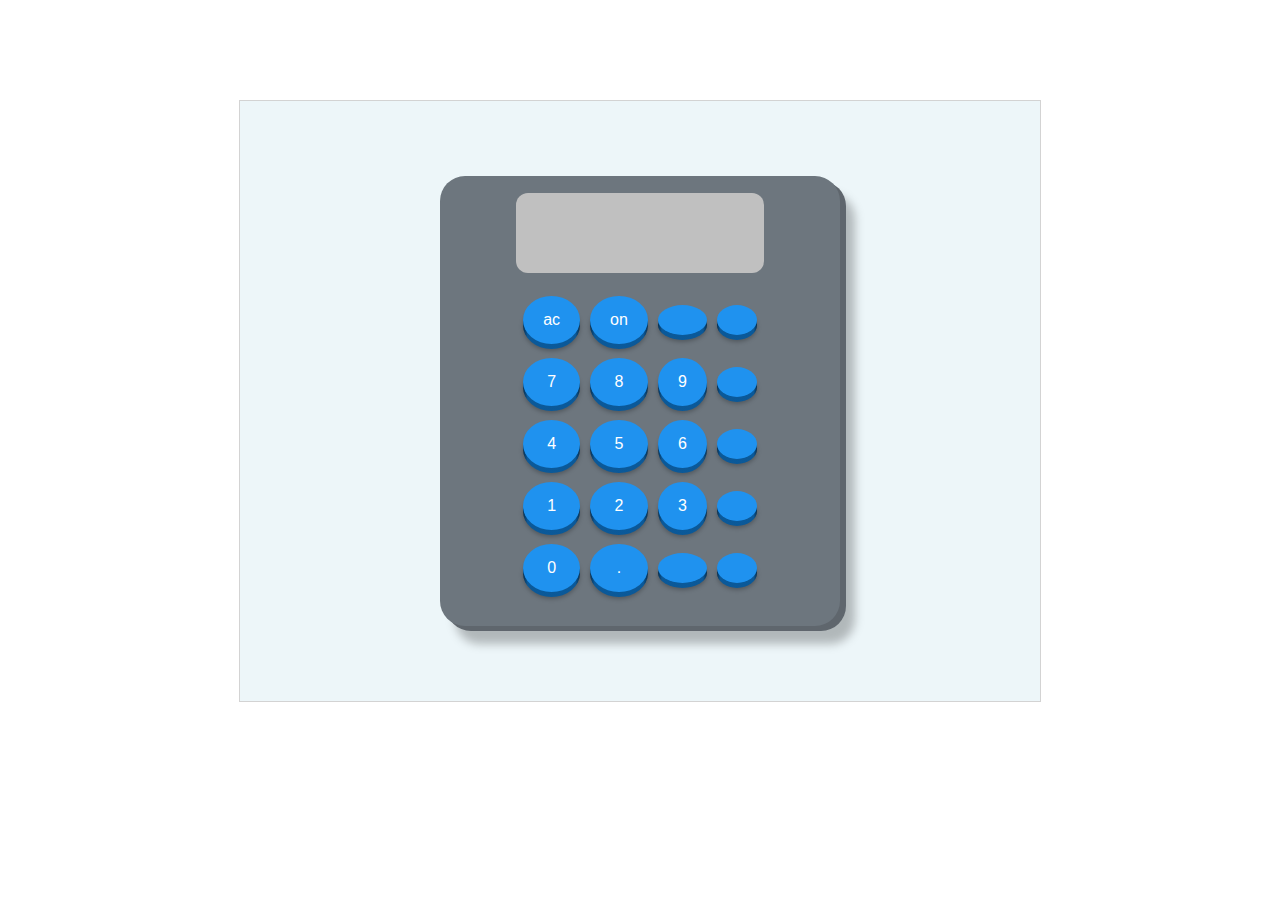
==== index.html @ 64e904a1 "file name changed" ====
<!DOCTYPE html>
<html lang="en">
  <head>
    <meta charset="UTF-8" />
    <meta http-equiv="X-UA-Compatible" content="IE=edge" />
    <meta name="viewport" content="width=device-width, initial-scale=1.0" />
    <link
      rel="stylesheet"
      href="https://use.fontawesome.com/releases/v5.15.3/css/all.css"
      integrity="sha384-SZXxX4whJ79/gErwcOYf+zWLeJdY/qpuqC4cAa9rOGUstPomtqpuNWT9wdPEn2fk"
      crossorigin="anonymous"
    />
    <link rel="stylesheet" href="/styles.css" />
    <title>3D buttons</title>
  </head>
  <body>
    <div class="center">
      <div class="container">
        <div class="calculator-shadow"></div>
        <div class="calculator-edge"></div>
        <div class="calculator">
          <div class="window"></div>
          <div class="box grid">
            <button class="btn">
              <span class="shadow"></span>
              <span class="edge"></span>
              <span class="front">ac</span>
            </button>
            <button class="btn">
              <span class="shadow"></span>
              <span class="edge"></span>
              <span class="front">on</span>
            </button>
            <button class="btn">
              <span class="shadow"></span>
              <span class="edge"></span>
              <span class="front">
                <i class="fas fa-percent"></i>
              </span>
            </button>
            <button class="btn">
              <span class="shadow"></span>
              <span class="edge"></span>
              <span class="front"><i class="fas fa-divide"></i></span>
            </button>
            <button class="btn">
              <span class="shadow"></span>
              <span class="edge"></span>
              <span class="front">7</span>
            </button>
            <button class="btn">
              <span class="shadow"></span>
              <span class="edge"></span>
              <span class="front">8</span>
            </button>
            <button class="btn">
              <span class="shadow"></span>
              <span class="edge"></span>
              <span class="front">9</span>
            </button>
            <button class="btn">
              <span class="shadow"></span>
              <span class="edge"></span>
              <span class="front">
                <i class="fas fa-times"></i>
              </span>
            </button>
            <button class="btn">
              <span class="shadow"></span>
              <span class="edge"></span>
              <span class="front">4</span>
            </button>
            <button class="btn">
              <span class="shadow"></span>
              <span class="edge"></span>
              <span class="front">5</span>
            </button>
            <button class="btn">
              <span class="shadow"></span>
              <span class="edge"></span>
              <span class="front">6</span>
            </button>
            <button class="btn">
              <span class="shadow"></span>
              <span class="edge"></span>
              <span class="front">
                <i class="fas fa-minus"></i>
              </span>
            </button>
            <button class="btn">
              <span class="shadow"></span>
              <span class="edge"></span>
              <span class="front">1</span>
            </button>
            <button class="btn">
              <span class="shadow"></span>
              <span class="edge"></span>
              <span class="front">2</span>
            </button>
            <button class="btn">
              <span class="shadow"></span>
              <span class="edge"></span>
              <span class="front">3</span>
            </button>
            <button class="btn">
              <span class="shadow"></span>
              <span class="edge"></span>
              <span class="front">
                <i class="fas fa-plus"></i>
              </span>
            </button>
            <button class="btn">
              <span class="shadow"></span>
              <span class="edge"></span>
              <span class="front">0</span>
            </button>
            <button class="btn">
              <span class="shadow"></span>
              <span class="edge"></span>
              <span class="front">.</span>
            </button>
            <button class="btn">
              <span class="shadow"></span>
              <span class="edge"></span>
              <span class="front">
                <i class="fas fa-equals"></i>
              </span>
            </button>
            <button class="btn">
              <span class="shadow"></span>
              <span class="edge"></span>
              <span class="front">
                <i class="fas fa-equals"></i>
              </span>
            </button>
          </div>
        </div>
      </div>
    </div>
  </body>
</html>
---- styles.css ----
.center {
  width: 800px;
  height: 600px;
  margin: 0 auto;
  border: 1px solid lightgrey;
  background-color: #edf6f9;

  display: flex;
  justify-content: center;
  align-items: center;
  margin-top: 100px;
}

.container {
  position: relative;
}

.calculator-shadow {
  position: absolute;
  top: 0;
  left: 0;
  width: 100%;
  height: 100%;
  border-radius: 25px;
  background: hsl(0deg 0% 0% / 0.25);
  transform: translateX(15px) translateY(18px);
}

.calculator-shadow {
  filter: blur(5px);
}

.calculator-edge {
  position: absolute;
  top: -5px;
  left: 0;
  width: 100%;
  height: 100%;
  border-radius: 25px;
  background: hsl(208, 7%, 40%);
  /* transform: translateY(15px); */
  transform: translateX(6px) translateY(10px);
}

.calculator {
  width: 400px;
  height: 450px;
  margin: 0 auto;

  background-color: hsl(208, 7%, 46%);
  border-radius: 25px;

  display: flex;
  flex-direction: column;
  justify-content: space-evenly;
  align-items: center;
  position: relative;
}

.window {
  width: 62%;
  height: 80px;
  /* border: 1px solid pink; */
  border-radius: 12px;
  /* background-color: #8e9aaf; */
  background: #c0c0c0;
}

.box {
  width: 300px;
  height: 300px;
  margin: 0 auto;
  /* border: 1px solid pink; */
  padding: 10px 5px;

  display: flex;
  justify-content: center;
  align-items: center;
}

.grid {
  display: grid;
  grid-template-columns: repeat(4, auto);
  grid-gap: 10px;
}

.btn {
  position: relative;
  background: transparent;
  border: none;
  padding: 0;
  cursor: pointer;
}

.shadow {
  position: absolute;
  top: 0;
  left: 0;
  width: 100%;
  height: 100%;
  border-radius: 50%;
  background: hsl(0deg 0% 0% / 0.25);
  transform: translateY(2px);
}

.shadow {
  filter: blur(2px);
}

.edge {
  position: absolute;
  top: 0;
  left: 0;
  width: 100%;
  height: 100%;
  border-radius: 50%;
  background: hsl(207, 87%, 32%);
}

.edge {
  background: linear-gradient(
    to left,
    hsl(207, 87%, 16%) 0%,
    hsl(207, 87%, 32%) 8%,
    hsl(207, 87%, 32%) 92%,
    hsl(207, 87%, 16%) 100%
  );
}

.front {
  display: block;
  position: relative;
  padding: 15px 20px;
  border-radius: 50%;
  font-size: 1rem;
  background: hsl(207, 87%, 53%);
  color: white;
  transform: translateY(-5px);
}

.btn:hover .front {
  transform: translateY(-6px);
}

.btn:hover .shadow {
  transform: translateY(4px);
}

.btn:active .front {
  transform: translateY(-2px);
}

.btn:active .shadow {
  transform: translateY(1px);
}

.btn {
  transition: filter 600ms;
}

.btn {
  -webkit-tap-highlight-color: transparent; /* remove the target */
  user-select: none; /* make our button unselectable on IOS (select the text within the button) */
}

.btn:hover {
  transition: filter 250ms;
  filter: brightness(110%);
}

.btn:focus:not(:focus-visible) {
  outline: none;
}
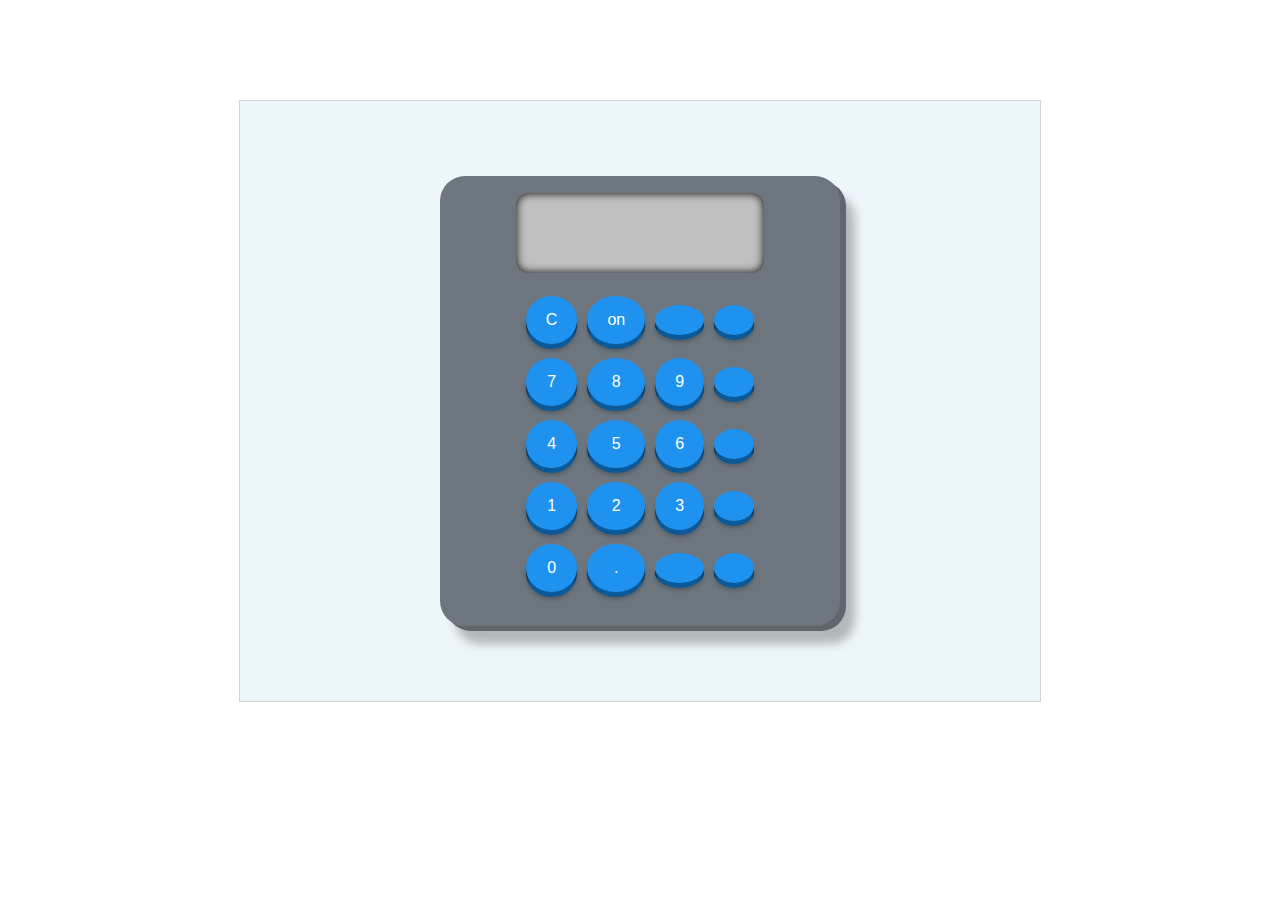
==== commit bfc73013: "changed folder name and added box shadow to display div" ====
--- a/index.html
+++ b/index.html
@@ -10,7 +10,7 @@
       integrity="sha384-SZXxX4whJ79/gErwcOYf+zWLeJdY/qpuqC4cAa9rOGUstPomtqpuNWT9wdPEn2fk"
       crossorigin="anonymous"
     />
-    <link rel="stylesheet" href="/styles.css" />
+    <link rel="stylesheet" href="styles.css" />
     <title>3D buttons</title>
   </head>
   <body>
@@ -19,12 +19,12 @@
         <div class="calculator-shadow"></div>
         <div class="calculator-edge"></div>
         <div class="calculator">
-          <div class="window"></div>
+          <div class="display"></div>
           <div class="box grid">
             <button class="btn">
               <span class="shadow"></span>
               <span class="edge"></span>
-              <span class="front">ac</span>
+              <span class="front">C </span>
             </button>
             <button class="btn">
               <span class="shadow"></span>
--- a/styles.css
+++ b/styles.css
@@ -57,20 +57,20 @@
   position: relative;
 }
 
-.window {
+.display {
   width: 62%;
   height: 80px;
-  /* border: 1px solid pink; */
   border-radius: 12px;
-  /* background-color: #8e9aaf; */
   background: #c0c0c0;
+  box-shadow: inset 0 0 10px #000;
+  -moz-box-shadow: inset 0 0 10px #000;
+  -webkit-box-shadow: inset 0 0 10px #000;
 }
 
 .box {
   width: 300px;
   height: 300px;
   margin: 0 auto;
-  /* border: 1px solid pink; */
   padding: 10px 5px;
 
   display: flex;
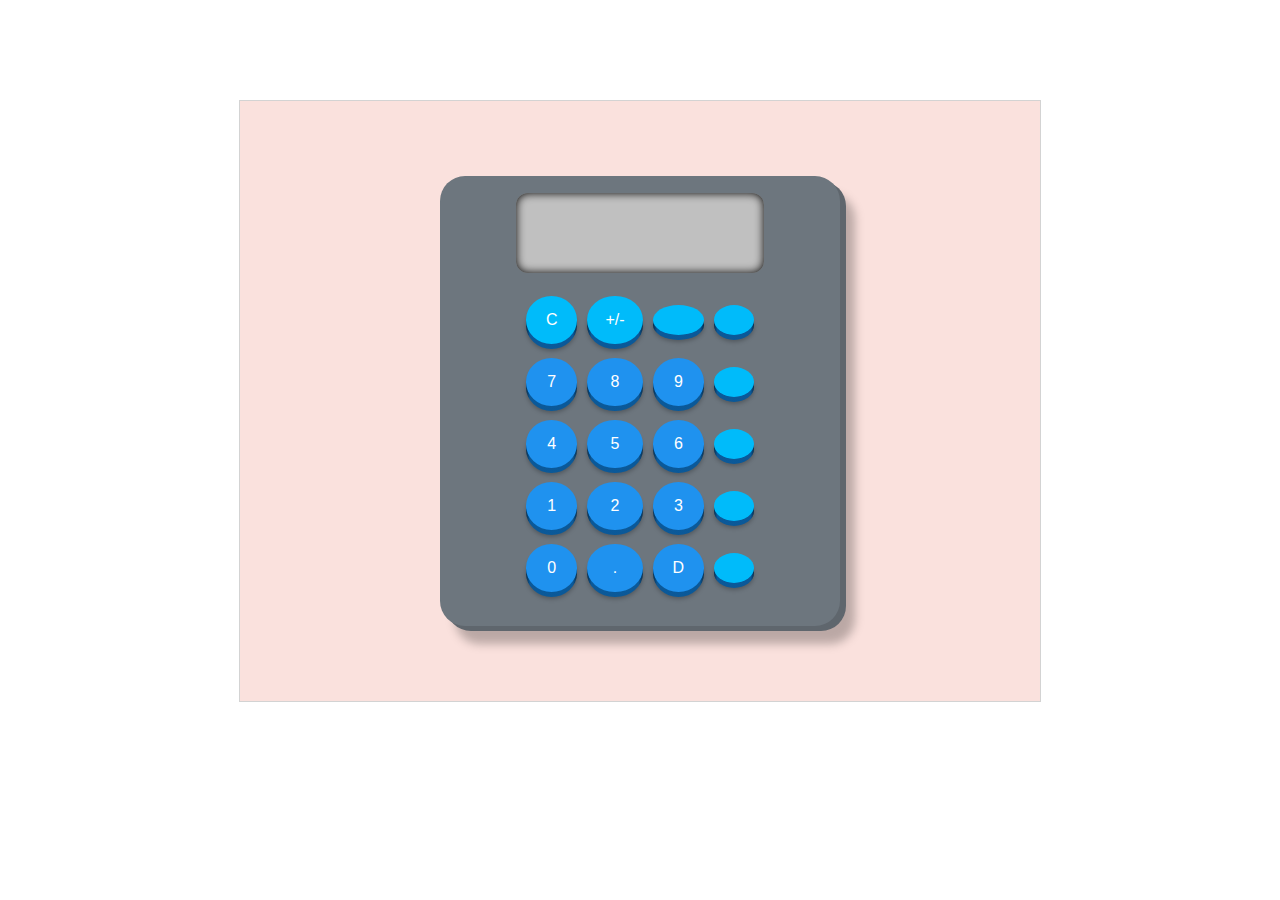
==== commit d31bca80: "changed  functional buttons  bg-color to lighter blue" ====
--- a/index.html
+++ b/index.html
@@ -29,7 +29,7 @@
             <button class="btn">
               <span class="shadow"></span>
               <span class="edge"></span>
-              <span class="front">on</span>
+              <span class="front">+/-</span>
             </button>
             <button class="btn">
               <span class="shadow"></span>
@@ -122,9 +122,7 @@
             <button class="btn">
               <span class="shadow"></span>
               <span class="edge"></span>
-              <span class="front">
-                <i class="fas fa-equals"></i>
-              </span>
+              <span class="front">D</span>
             </button>
             <button class="btn">
               <span class="shadow"></span>
--- a/styles.css
+++ b/styles.css
@@ -3,7 +3,7 @@
   height: 600px;
   margin: 0 auto;
   border: 1px solid lightgrey;
-  background-color: #edf6f9;
+  background-color: #fae1dd;
 
   display: flex;
   justify-content: center;
@@ -138,6 +138,17 @@
   transform: translateY(-5px);
 }
 
+.btn:nth-of-type(4n + 2) > .front {
+  padding: 15px 18px;
+}
+
+.btn:nth-of-type(1) > .front,
+.btn:nth-of-type(2) > .front,
+.btn:nth-of-type(3) > .front,
+.btn:nth-of-type(4n) > .front {
+  background: hsl(195, 100%, 49%);
+}
+
 .btn:hover .front {
   transform: translateY(-6px);
 }
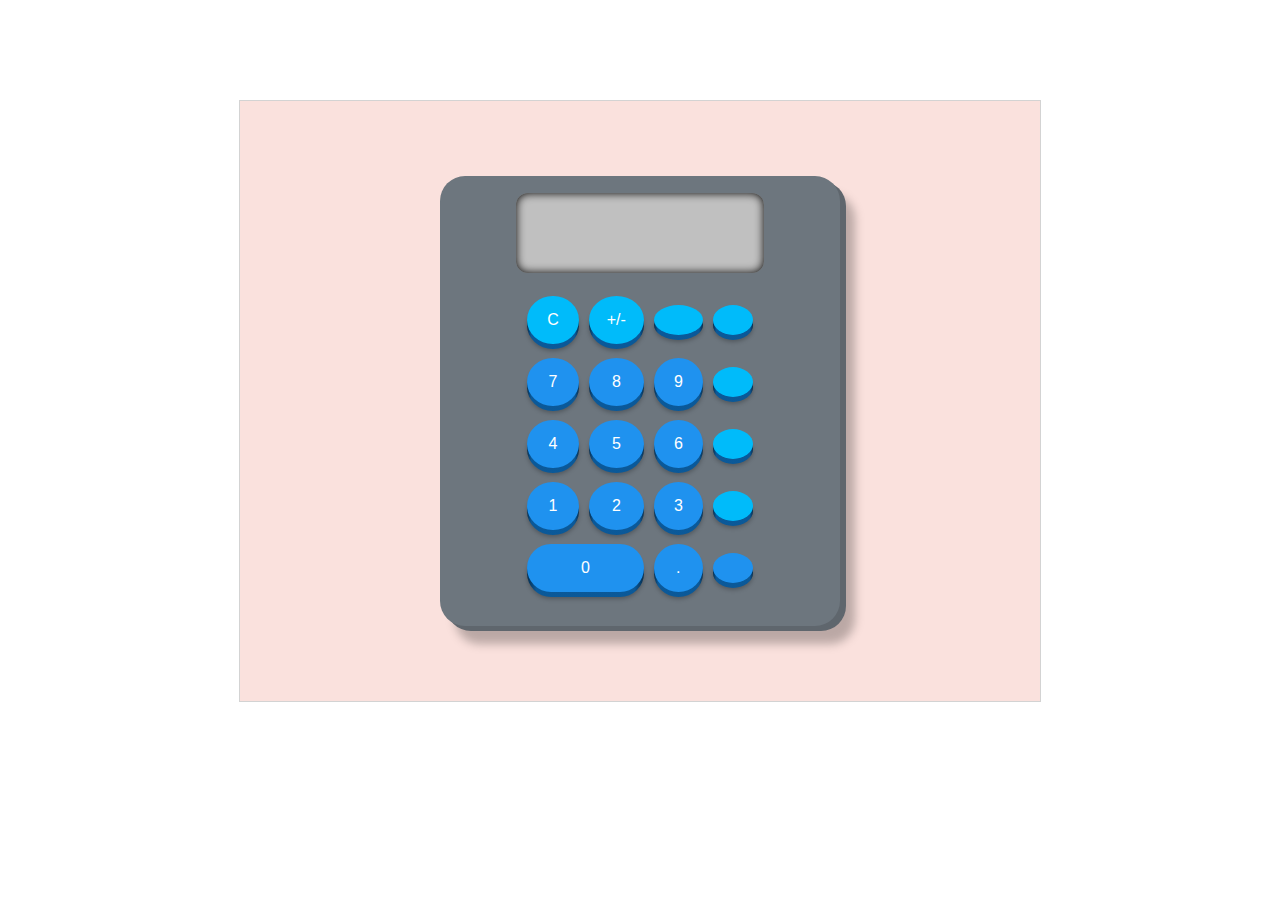
==== commit 71ccd32f: "added styles for btn zro" ====
--- a/index.html
+++ b/index.html
@@ -21,24 +21,24 @@
         <div class="calculator">
           <div class="display"></div>
           <div class="box grid">
-            <button class="btn">
+            <button class="btn" data-action="clear">
               <span class="shadow"></span>
               <span class="edge"></span>
-              <span class="front">C </span>
+              <span class="front">C</span>
             </button>
             <button class="btn">
               <span class="shadow"></span>
               <span class="edge"></span>
               <span class="front">+/-</span>
             </button>
-            <button class="btn">
+            <button class="btn" data-action="percent">
               <span class="shadow"></span>
               <span class="edge"></span>
               <span class="front">
                 <i class="fas fa-percent"></i>
               </span>
             </button>
-            <button class="btn">
+            <button class="btn" data-action="divide">
               <span class="shadow"></span>
               <span class="edge"></span>
               <span class="front"><i class="fas fa-divide"></i></span>
@@ -58,7 +58,7 @@
               <span class="edge"></span>
               <span class="front">9</span>
             </button>
-            <button class="btn">
+            <button class="btn" data-action="multiply">
               <span class="shadow"></span>
               <span class="edge"></span>
               <span class="front">
@@ -80,7 +80,7 @@
               <span class="edge"></span>
               <span class="front">6</span>
             </button>
-            <button class="btn">
+            <button class="btn" data-action="subtract">
               <span class="shadow"></span>
               <span class="edge"></span>
               <span class="front">
@@ -102,29 +102,25 @@
               <span class="edge"></span>
               <span class="front">3</span>
             </button>
-            <button class="btn">
+            <button class="btn" data-action="add">
               <span class="shadow"></span>
               <span class="edge"></span>
               <span class="front">
                 <i class="fas fa-plus"></i>
               </span>
             </button>
-            <button class="btn">
+            <button class="btn zero">
               <span class="shadow"></span>
               <span class="edge"></span>
               <span class="front">0</span>
             </button>
-            <button class="btn">
+
+            <button class="btn" data-action="decimal">
               <span class="shadow"></span>
               <span class="edge"></span>
               <span class="front">.</span>
             </button>
-            <button class="btn">
-              <span class="shadow"></span>
-              <span class="edge"></span>
-              <span class="front">D</span>
-            </button>
-            <button class="btn">
+            <button class="btn" data-action="calculate">
               <span class="shadow"></span>
               <span class="edge"></span>
               <span class="front">
--- a/styles.css
+++ b/styles.css
@@ -182,3 +182,15 @@
 .btn:focus:not(:focus-visible) {
   outline: none;
 }
+
+/* button zero */
+
+.zero {
+  grid-column: 1 / span 2;
+}
+
+.zero .front,
+.zero .shadow,
+.zero .edge {
+  border-radius: 30px;
+}
